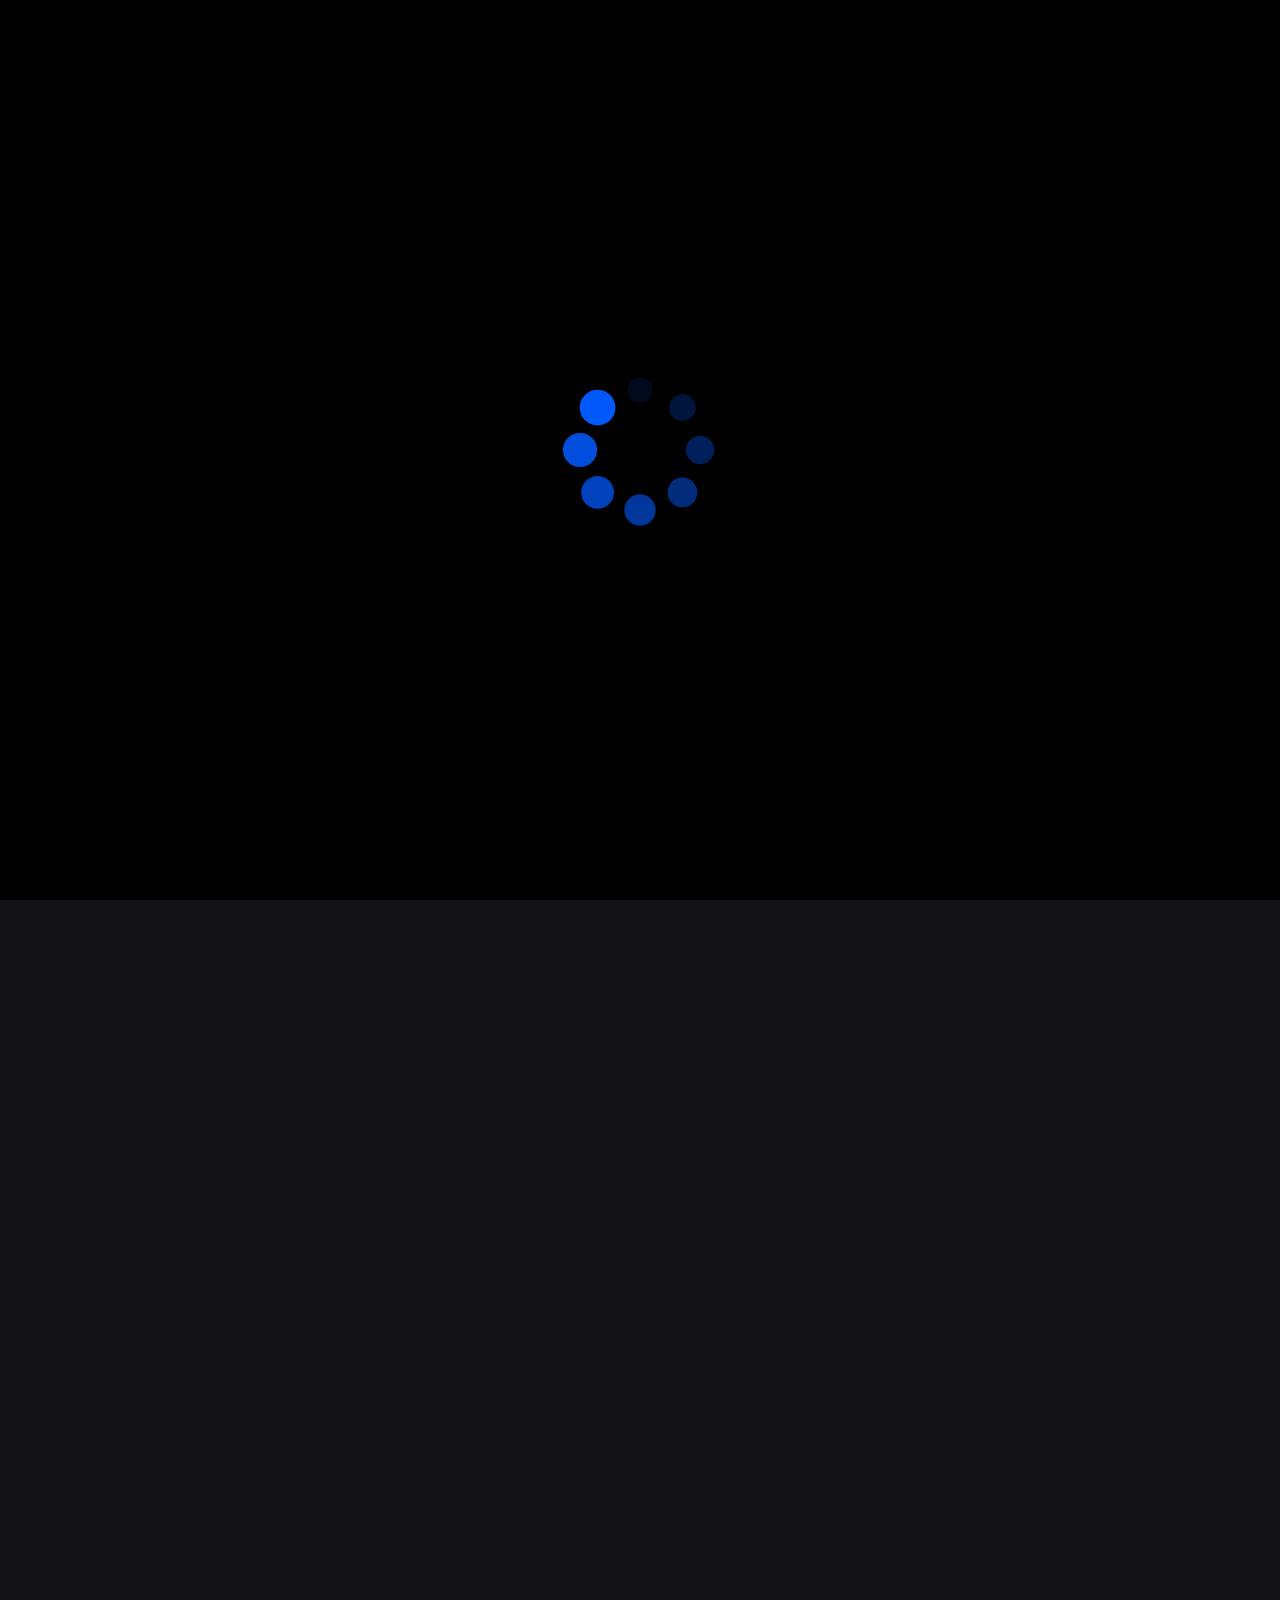
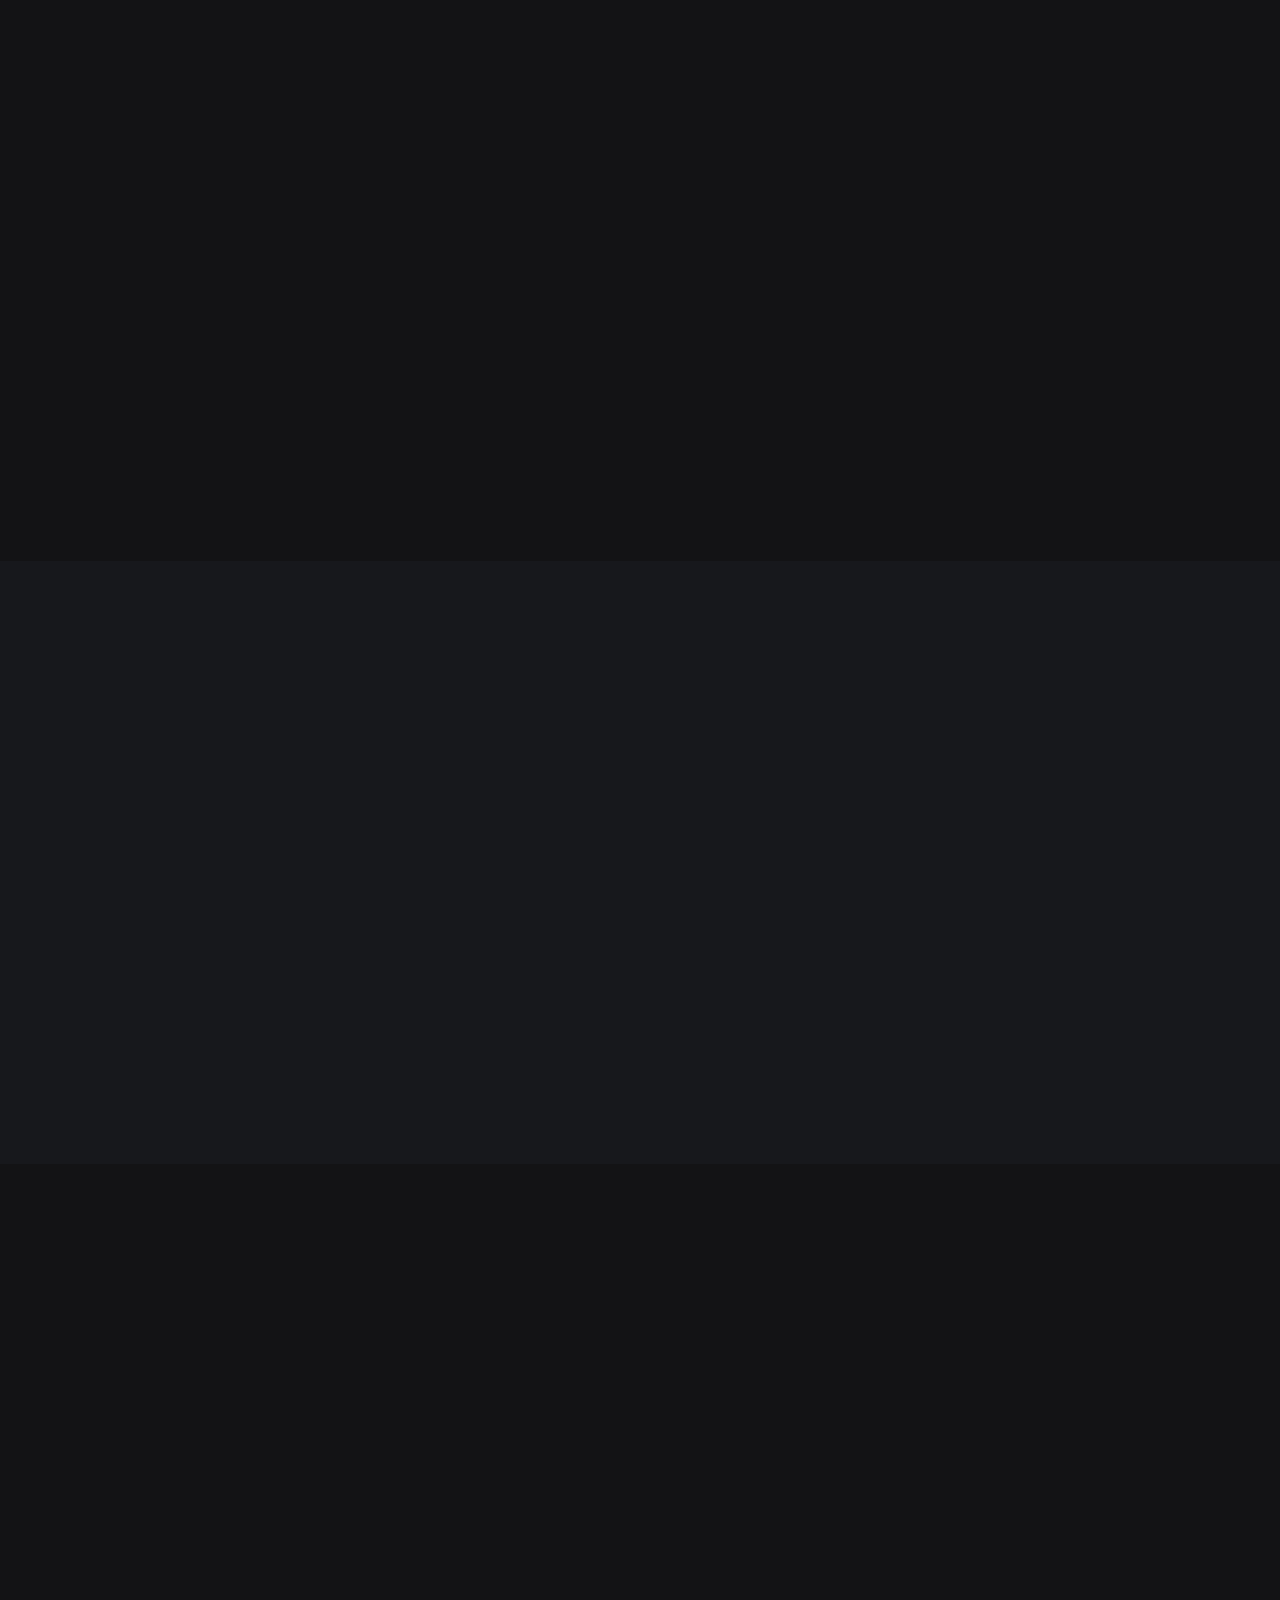
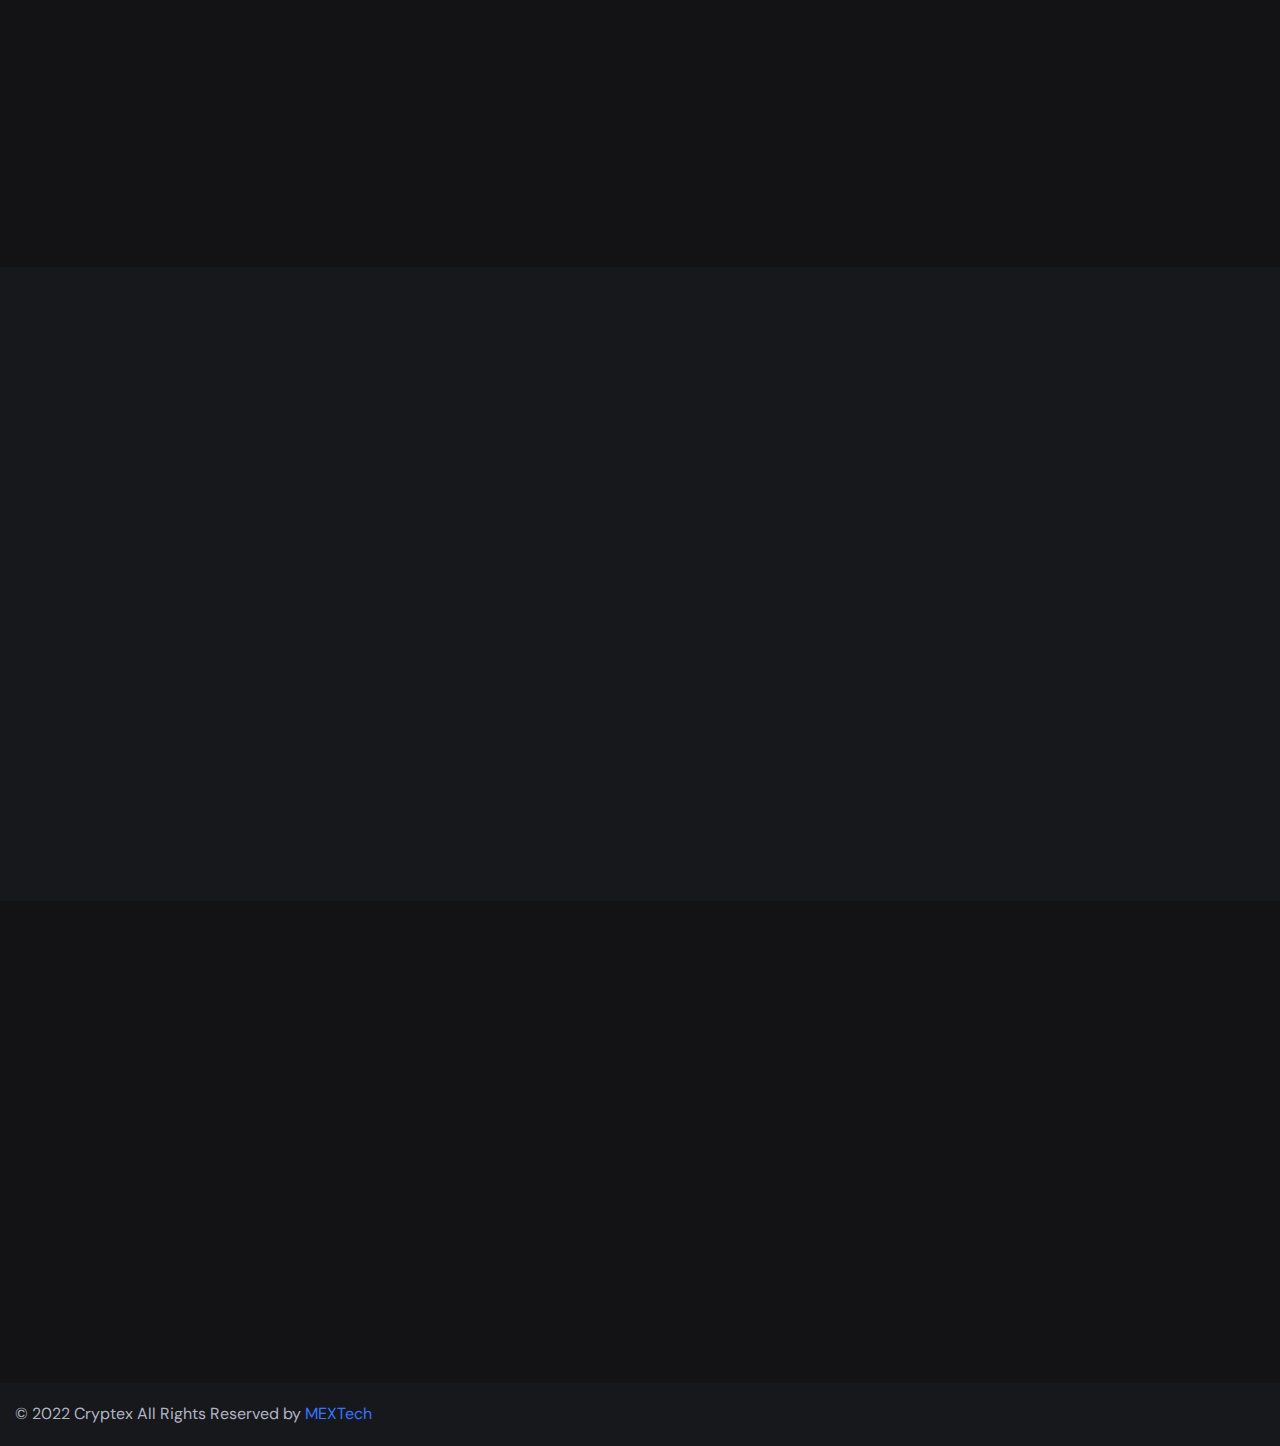
==== index.html @ e88c0818 "auth" ====
<!DOCTYPE html>
<html lang="en">

<head>
  <meta charset="UTF-8">
  <meta http-equiv="X-UA-Compatible" content="IE=edge">
  <meta name="viewport" content="width=device-width, initial-scale=1.0">
  <title>Cryptex - Buy & Sell Digital Assets In The cryptex</title>

  <!-- 
    - favicon
  -->
  <link rel="shortcut icon" href="./assets/images/logo.png" type="image/svg+xml">

  <!-- 
    - custom css link
  -->
  <link rel="stylesheet" href="./assets/css/style.css">

  <!-- 
    - google font link
  -->
  <link rel="preconnect" href="https://fonts.googleapis.com">
  <link rel="preconnect" href="https://fonts.gstatic.com" crossorigin>
  <link href="https://fonts.googleapis.com/css2?family=DM+Sans:wght@400;500;700&display=swap" rel="stylesheet">
</head>

<body>


    <!-- WEBSITE PRELOADER -->
    <div class="loader">
      <img src="/assets/images/loader.gif" alt="">
    </div>

    

  <!-- 
    - #HEADER
  -->

  <header class="header" data-header>
    <div class="container">

      <a href="#" class="logo">
        <img src="./assets/images/logo.png" width="32" height="32" alt="Cryptex logo">
        Cryptex
      </a>

      <nav class="navbar" data-navbar>
        <ul class="navbar-list">

          <li class="navbar-item">
            <a href="#" class="navbar-link active" data-nav-link>Homepage</a>
          </li>

          <li class="navbar-item">
            <a href="#" class="navbar-link" data-nav-link>About</a>
          </li>

          <li class="navbar-item">
            <a href="#" class="navbar-link" data-nav-link>FAQ</a>
          </li>

          <li class="navbar-item">
            <a href="#" class="navbar-link" data-nav-link>Blog</a>
          </li>

          <li class="navbar-item">
            <a href="#" class="navbar-link" data-nav-link>Contact</a>
          </li>

          <li class="navbar-item">
            <a href="#" class="navbar-link" data-nav-link>BITUSDT</a>
          </li>

        </ul>
      </nav>

      <button class="nav-toggle-btn" aria-label="Toggle menu" data-nav-toggler>
        <span class="line line-1"></span>
        <span class="line line-2"></span>
        <span class="line line-3"></span>
      </button>

      <a href="/register.html" class="btn btn-outline">Register</a>

    </div>
  </header>





  <main>
    <article>

      <!-- 
        - #HERO
      -->

      <section class="section hero" aria-label="hero" data-section>
        <div class="container">

          <div class="hero-content">

            <h1 class="h1 hero-title">Wanna Change Your  <br> (Dollar > Naira >)</h1>

            <p class="hero-text">
              Coin Cryptex is the easiest, safest, and fastest way to buy & sell crypto asset exchange.
            </p>

            <a href="#" class="btn btn-primary">Get started now</a>

          </div>
<!-- 
          <figure class="hero-banner">
            <img src="./assets/images/hero-banner.png" width="570" height="448" alt="hero banner" class="w-100">
          </figure> -->

          <!-- currency converter -->
          <div class="wrapper">
            <header>Currency Converter</header>
            <form action="#">
              <div class="amount">
                <p>Enter Amount</p>
                <input type="text" value="1">
              </div>
              <div class="drop-list">
                <div class="from">
                  <p>From</p>
                  <div class="select-box">
                    <img src="https://flagcdn.com/48x36/us.png" alt="flag">
                    <select> <!-- Options tag are inserted from JavaScript --> </select>
                  </div>
                </div>
                <div class="icon"><i class="fas fa-exchange-alt"></i></div>
                <div class="to">
                  <p>To</p>
                  <div class="select-box">
                    <img src="https://flagcdn.com/48x36/np.png" alt="flag">
                    <select> <!-- Options tag are inserted from JavaScript --> </select>
                  </div>
                </div>
              </div>
              <div class="exchange-rate">Getting exchange rate...</div>
              <button>Get Exchange Rate</button>
            </form>
          </div>

        </div>
      </section>





      <!-- 
        - #TREND
      -->

      <section class="section trend" aria-label="crypto trend" data-section>
        <div class="container">

          <div class="trend-tab">

            <ul class="tab-nav">

              <li>
                <button class="tab-btn active">Crypto</button>
              </li>

              <li>
                <button class="tab-btn">DeFi</button>
              </li>

              <li>
                <button class="tab-btn">BSC</button>
              </li>

              <li>
                <button class="tab-btn">NFT</button>
              </li>

              <li>
                <button class="tab-btn">Metaverse</button>
              </li>

              <li>
                <button class="tab-btn">Polkadot</button>
              </li>

              <li>
                <button class="tab-btn">Solana</button>
              </li>

              <li>
                <button class="tab-btn">Opensea</button>
              </li>

              <li>
                <button class="tab-btn">Makersplace</button>
              </li>

            </ul>

            <ul class="tab-content">

              <li>
                <div class="trend-card">

                  <div class="card-title-wrapper">
                    <img src="./assets/images/coin-1.svg" width="24" height="24" alt="bitcoin logo">

                    <a href="#" class="card-title">
                      Bitcoin <span class="span">BTC/USD</span>
                    </a>
                  </div>

                  <data class="card-value" value="46168.95">USD 46,168.95</data>

                  <div class="card-analytics">
                    <data class="current-price" value="36641.20">36,641.20</data>

                    <div class="badge red">-0.79%</div>
                  </div>

                </div>
              </li>

              <li>
                <div class="trend-card active">

                  <div class="card-title-wrapper">
                    <img src="./assets/images/coin-2.svg" width="24" height="24" alt="ethereum logo">

                    <a href="#" class="card-title">
                      Ethereum <span class="span">ETH/USD</span>
                    </a>
                  </div>

                  <data class="card-value" value="3480.04">USD 3,480.04</data>

                  <div class="card-analytics">
                    <data class="current-price" value="36641.20">36,641.20</data>

                    <div class="badge green">+10.55%</div>
                  </div>

                </div>
              </li>

              <li>
                <div class="trend-card">

                  <div class="card-title-wrapper">
                    <img src="./assets/images/coin-3.svg" width="24" height="24" alt="tether logo">

                    <a href="#" class="card-title">
                      Tether <span class="span">USDT/USD</span>
                    </a>
                  </div>

                  <data class="card-value" value="1.00">USD 1.00</data>

                  <div class="card-analytics">
                    <data class="current-price" value="36641.20">36,641.20</data>

                    <div class="badge red">-0.01%</div>
                  </div>

                </div>
              </li>

              <li>
                <div class="trend-card">

                  <div class="card-title-wrapper">
                    <img src="./assets/images/coin-4.svg" width="24" height="24" alt="bnb logo">

                    <a href="#" class="card-title">
                      BNB <span class="span">BNB/USD</span>
                    </a>
                  </div>

                  <data class="card-value" value="443.56">USD 443.56</data>

                  <div class="card-analytics">
                    <data class="current-price" value="36641.20">36,641.20</data>

                    <div class="badge red">-1.24%</div>
                  </div>

                </div>
              </li>

            </ul>

          </div>

        </div>
      </section>





      <!-- 
        - #MARKET
      -->

      <section class="section market" aria-label="market update" data-section>
        <div class="container">

          <div class="title-wrapper">
            <h2 class="h2 section-title">Market Update</h2>

            <a href="#" class="btn-link">See All Coins</a>
          </div>

          <div class="market-tab">

            <ul class="tab-nav">

              <li>
                <button class="tab-btn active">View All</button>
              </li>

              <li>
                <button class="tab-btn">Metaverse</button>
              </li>

              <li>
                <button class="tab-btn">Entertainment</button>
              </li>

              <li>
                <button class="tab-btn">Energy</button>
              </li>

              <li>
                <button class="tab-btn">NFT</button>
              </li>

              <li>
                <button class="tab-btn">Gaming</button>
              </li>

              <li>
                <button class="tab-btn">Music</button>
              </li>

            </ul>

            <table class="market-table">

              <thead class="table-head">

                <tr class="table-row table-title">

                  <th class="table-heading"></th>

                  <th class="table-heading" scope="col">#</th>

                  <th class="table-heading" scope="col">Name</th>

                  <th class="table-heading" scope="col">Last Price</th>

                  <th class="table-heading" scope="col">24h %</th>

                  <th class="table-heading" scope="col">Market Cap</th>

                  <th class="table-heading" scope="col">Last 7 Days</th>

                  <th class="table-heading"></th>

                </tr>

              </thead>

              <tbody class="table-body">

                <tr class="table-row">

                  <td class="table-data">
                    <button class="add-to-fav" aria-label="Add to favourite" data-add-to-fav>
                      <ion-icon name="star-outline" aria-hidden="true" class="icon-outline"></ion-icon>
                      <ion-icon name="star" aria-hidden="true" class="icon-fill"></ion-icon>
                    </button>
                  </td>

                  <th class="table-data rank" scope="row">1</th>

                  <td class="table-data">
                    <div class="wrapper">
                      <img src="./assets/images/coin-1.svg" width="20" height="20" alt="Bitcoin logo" class="img">

                      <h3>
                        <a href="#" class="coin-name">Bitcoin <span class="span">BTC</span></a>
                      </h3>
                    </div>
                  </td>

                  <td class="table-data last-price">$56,623.54</td>

                  <td class="table-data last-update green">+1.45%</td>

                  <td class="table-data market-cap">$880,423,640,582</td>

                  <td class="table-data">
                    <img src="./assets/images/chart-1.svg" width="100" height="40" alt="profit chart" class="chart">
                  </td>

                  <td class="table-data">
                    <button class="btn btn-outline">Trade</button>
                  </td>

                </tr>

                <tr class="table-row">

                  <td class="table-data">
                    <button class="add-to-fav" aria-label="Add to favourite" data-add-to-fav>
                      <ion-icon name="star-outline" aria-hidden="true" class="icon-outline"></ion-icon>
                      <ion-icon name="star" aria-hidden="true" class="icon-fill"></ion-icon>
                    </button>
                  </td>

                  <th class="table-data rank" scope="row">2</th>

                  <td class="table-data">
                    <div class="wrapper">
                      <img src="./assets/images/coin-2.svg" width="20" height="20" alt="Ethereum logo" class="img">

                      <h3>
                        <a href="#" class="coin-name">Ethereum <span class="span">ETH</span></a>
                      </h3>
                    </div>
                  </td>

                  <td class="table-data last-price">$56,623.54</td>

                  <td class="table-data last-update red">-5.12%</td>

                  <td class="table-data market-cap">$880,423,640,582</td>

                  <td class="table-data">
                    <img src="./assets/images/chart-2.svg" width="100" height="40" alt="loss chart" class="chart">
                  </td>

                  <td class="table-data">
                    <button class="btn btn-outline">Trade</button>
                  </td>

                </tr>

                <tr class="table-row">

                  <td class="table-data">
                    <button class="add-to-fav" aria-label="Add to favourite" data-add-to-fav>
                      <ion-icon name="star-outline" aria-hidden="true" class="icon-outline"></ion-icon>
                      <ion-icon name="star" aria-hidden="true" class="icon-fill"></ion-icon>
                    </button>
                  </td>

                  <th class="table-data rank" scope="row">3</th>

                  <td class="table-data">
                    <div class="wrapper">
                      <img src="./assets/images/coin-3.svg" width="20" height="20" alt="Tether logo" class="img">

                      <h3>
                        <a href="#" class="coin-name">Tether <span class="span">USDT/USD</span></a>
                      </h3>
                    </div>
                  </td>

                  <td class="table-data last-price">$56,623.54</td>

                  <td class="table-data last-update green">+1.45%</td>

                  <td class="table-data market-cap">$880,423,640,582</td>

                  <td class="table-data">
                    <img src="./assets/images/chart-1.svg" width="100" height="40" alt="profit chart" class="chart">
                  </td>

                  <td class="table-data">
                    <button class="btn btn-outline">Trade</button>
                  </td>

                </tr>

                <tr class="table-row">

                  <td class="table-data">
                    <button class="add-to-fav" aria-label="Add to favourite" data-add-to-fav>
                      <ion-icon name="star-outline" aria-hidden="true" class="icon-outline"></ion-icon>
                      <ion-icon name="star" aria-hidden="true" class="icon-fill"></ion-icon>
                    </button>
                  </td>

                  <th class="table-data rank" scope="row">4</th>

                  <td class="table-data">
                    <div class="wrapper">
                      <img src="./assets/images/coin-4.svg" width="20" height="20" alt="BNB logo" class="img">

                      <h3>
                        <a href="#" class="coin-name">BNB <span class="span">BNB/USD</span></a>
                      </h3>
                    </div>
                  </td>

                  <td class="table-data last-price">$56,623.54</td>

                  <td class="table-data last-update red">-3.75%%</td>

                  <td class="table-data market-cap">$880,423,640,582</td>

                  <td class="table-data">
                    <img src="./assets/images/chart-2.svg" width="100" height="40" alt="loss chart" class="chart">
                  </td>

                  <td class="table-data">
                    <button class="btn btn-outline">Trade</button>
                  </td>

                </tr>

                <tr class="table-row">

                  <td class="table-data">
                    <button class="add-to-fav" aria-label="Add to favourite" data-add-to-fav>
                      <ion-icon name="star-outline" aria-hidden="true" class="icon-outline"></ion-icon>
                      <ion-icon name="star" aria-hidden="true" class="icon-fill"></ion-icon>
                    </button>
                  </td>

                  <th class="table-data rank" scope="row">5</th>

                  <td class="table-data">
                    <div class="wrapper">
                      <img src="./assets/images/coin-5.svg" width="20" height="20" alt="Solana logo" class="img">

                      <h3>
                        <a href="#" class="coin-name">Solana <span class="span">SOL</span></a>
                      </h3>
                    </div>
                  </td>

                  <td class="table-data last-price">$56,623.54</td>

                  <td class="table-data last-update green">+1.45%</td>

                  <td class="table-data market-cap">$880,423,640,582</td>

                  <td class="table-data">
                    <img src="./assets/images/chart-1.svg" width="100" height="40" alt="profit chart" class="chart">
                  </td>

                  <td class="table-data">
                    <button class="btn btn-outline">Trade</button>
                  </td>

                </tr>

                <tr class="table-row">

                  <td class="table-data">
                    <button class="add-to-fav" aria-label="Add to favourite" data-add-to-fav>
                      <ion-icon name="star-outline" aria-hidden="true" class="icon-outline"></ion-icon>
                      <ion-icon name="star" aria-hidden="true" class="icon-fill"></ion-icon>
                    </button>
                  </td>

                  <th class="table-data rank" scope="row">6</th>

                  <td class="table-data">
                    <div class="wrapper">
                      <img src="./assets/images/coin-6.svg" width="20" height="20" alt="XRP logo" class="img">

                      <h3>
                        <a href="#" class="coin-name">XRP <span class="span">XRP</span></a>
                      </h3>
                    </div>
                  </td>

                  <td class="table-data last-price">$56,623.54</td>

                  <td class="table-data last-update red">-2.22%</td>

                  <td class="table-data market-cap">$880,423,640,582</td>

                  <td class="table-data">
                    <img src="./assets/images/chart-2.svg" width="100" height="40" alt="loss chart" class="chart">
                  </td>

                  <td class="table-data">
                    <button class="btn btn-outline">Trade</button>
                  </td>

                </tr>

                <tr class="table-row">

                  <td class="table-data">
                    <button class="add-to-fav" aria-label="Add to favourite" data-add-to-fav>
                      <ion-icon name="star-outline" aria-hidden="true" class="icon-outline"></ion-icon>
                      <ion-icon name="star" aria-hidden="true" class="icon-fill"></ion-icon>
                    </button>
                  </td>

                  <th class="table-data rank" scope="row">7</th>

                  <td class="table-data">
                    <div class="wrapper">
                      <img src="./assets/images/coin-7.svg" width="20" height="20" alt="Cardano logo" class="img">

                      <h3>
                        <a href="#" class="coin-name">Cardano <span class="span">ADA</span></a>
                      </h3>
                    </div>
                  </td>

                  <td class="table-data last-price">$56,623.54</td>

                  <td class="table-data last-update green">+0.8%</td>

                  <td class="table-data market-cap">$880,423,640,582</td>

                  <td class="table-data">
                    <img src="./assets/images/chart-1.svg" width="100" height="40" alt="profit chart" class="chart">
                  </td>

                  <td class="table-data">
                    <button class="btn btn-outline">Trade</button>
                  </td>

                </tr>

                <tr class="table-row">

                  <td class="table-data">
                    <button class="add-to-fav" aria-label="Add to favourite" data-add-to-fav>
                      <ion-icon name="star-outline" aria-hidden="true" class="icon-outline"></ion-icon>
                      <ion-icon name="star" aria-hidden="true" class="icon-fill"></ion-icon>
                    </button>
                  </td>

                  <th class="table-data rank" scope="row">8</th>

                  <td class="table-data">
                    <div class="wrapper">
                      <img src="./assets/images/coin-8.svg" width="20" height="20" alt="Avalanche logo" class="img">

                      <h3>
                        <a href="#" class="coin-name">Avalanche <span class="span">AVAX</span></a>
                      </h3>
                    </div>
                  </td>

                  <td class="table-data last-price">$56,623.54</td>

                  <td class="table-data last-update green">+1.41%</td>

                  <td class="table-data market-cap">$880,423,640,582</td>

                  <td class="table-data">
                    <img src="./assets/images/chart-1.svg" width="100" height="40" alt="profit chart" class="chart">
                  </td>

                  <td class="table-data">
                    <button class="btn btn-outline">Trade</button>
                  </td>

                </tr>

              </tbody>

            </table>

          </div>

        </div>
      </section>





      <!-- 
        - #INSTRUCTION
      -->

      <section class="section instruction" aria-label="instruction" data-section>
        <div class="container">

          <h2 class="h2 section-title">How It Work</h2>

          <p class="section-text">
            Stacks is a production-ready library of stackable content blocks built in React Native.
          </p>

          <ul class="instruction-list">

            <li>
              <div class="instruction-card">

                <figure class="card-banner">
                  <img src="./assets/images/instruction-1.png" width="96" height="96" loading="lazy" alt="Step 1"
                    class="img">
                </figure>

                <p class="card-subtitle">Step 1</p>

                <h3 class="h3 card-title">Download</h3>

                <p class="card-text">
                  Stacks Is A Production-Ready Library Of Stackable Content Blocks Built In React Native.
                </p>

              </div>
            </li>

            <li>
              <div class="instruction-card">

                <figure class="card-banner">
                  <img src="./assets/images/instruction-2.png" width="96" height="96" loading="lazy" alt="Step 2"
                    class="img">
                </figure>

                <p class="card-subtitle">Step 2</p>

                <h3 class="h3 card-title">Connect Wallet</h3>

                <p class="card-text">
                  Stacks Is A Production-Ready Library Of Stackable Content Blocks Built In React Native.
                </p>

              </div>
            </li>

            <li>
              <div class="instruction-card">

                <figure class="card-banner">
                  <img src="./assets/images/instruction-3.png" width="96" height="96" loading="lazy" alt="Step 3"
                    class="img">
                </figure>

                <p class="card-subtitle">Step 3</p>

                <h3 class="h3 card-title">Start Trading</h3>

                <p class="card-text">
                  Stacks Is A Production-Ready Library Of Stackable Content Blocks Built In React Native.
                </p>

              </div>
            </li>

            <li>
              <div class="instruction-card">

                <figure class="card-banner">
                  <img src="./assets/images/instruction-4.png" width="96" height="96" loading="lazy" alt="Step 4"
                    class="img">
                </figure>

                <p class="card-subtitle">Step 4</p>

                <h3 class="h3 card-title">Earn Money</h3>

                <p class="card-text">
                  Stacks Is A Production-Ready Library Of Stackable Content Blocks Built In React Native.
                </p>

              </div>
            </li>

          </ul>

        </div>
      </section>





      <!-- 
        - #ABOUT
      -->

      <section class="section about" aria-label="about" data-section>
        <div class="container">

          <figure class="about-banner">
            <img src="./assets/images/about-banner.png" width="748" height="436" loading="lazy" alt="about banner"
              class="w-100">
          </figure>

          <div class="about-content">

            <h2 class="h2 section-title">What Is Cryptex</h2>

            <p class="section-text">
              Experience a variety of trading on Bitcost. You can use various types of coin transactions such as Spot
              Trade, Futures
              Trade, P2P, Staking, Mining, and margin.
            </p>

            <ul class="section-list">

              <li class="section-item">
                <div class="title-wrapper">
                  <ion-icon name="checkmark-circle" aria-hidden="true"></ion-icon>

                  <h3 class="h3 list-title">View real-time cryptocurrency prices</h3>
                </div>

                <p class="item-text">
                  Experience a variety of trading on Bitcost. You can use various types of coin transactions such as
                  Spot Trade, Futures
                  Trade, P2P, Staking, Mining, and margin.
                </p>
              </li>

              <li class="section-item">
                <div class="title-wrapper">
                  <ion-icon name="checkmark-circle" aria-hidden="true"></ion-icon>

                  <h3 class="h3 list-title">Buy and sell BTC, ETH, XRP, OKB, Etc...</h3>
                </div>

                <p class="item-text">
                  Experience a variety of trading on Bitcost. You can use various types of coin transactions such as
                  Spot Trade, Futures
                  Trade, P2P, Staking, Mining, and margin.
                </p>
              </li>

            </ul>

            <a href="#" class="btn btn-primary">Explore More</a>

          </div>

        </div>
      </section>





      <!-- 
        - #APP
      -->

      <section class="section app" aria-label="app" data-section>
        <div class="container">

          <div class="app-content">

            <h2 class="h2 section-title">Free Your Money & Invest With Confident</h2>

            <p class="section-text">
              With Cryptor Trade, you can be sure your trading skills are matched
            </p>

            <ul class="section-list">

              <li class="section-item">
                <div class="title-wrapper">
                  <ion-icon name="checkmark-circle" aria-hidden="true"></ion-icon>

                  <h3 class="h3 item-title">Buy, Sell, And Trade On The Go</h3>
                </div>

                <p class="item-text">
                  Manage Your Holdings From Your Mobile Decive
                </p>
              </li>

              <li class="section-item">
                <div class="title-wrapper">
                  <ion-icon name="checkmark-circle" aria-hidden="true"></ion-icon>

                  <h3 class="h3 item-title">Take Control Of Your Wealth</h3>
                </div>

                <p class="item-text">
                  Rest Assured You (And Only You) Have Access To Your Funds
                </p>
              </li>

            </ul>

            <div class="app-wrapper">
              <a href="#">
                <img src="./assets/images/googleplay.png" width="135" height="40" loading="lazy"
                  alt="get it on google play">
              </a>

              <a href="#">
                <img src="./assets/images/appstore.png" width="120" height="40" loading="lazy"
                  alt="download on the app store">
              </a>
            </div>

          </div>

          <div class="app-banner">
            <img src="./assets/images/app-banner.png" width="618" height="526" loading="lazy" alt="app banner"
              class="w-100">

            <span class="span">Scan To Download</span>
          </div>

        </div>
      </section>

    </article>
  </main>





  <!-- 
    - #FOOTER
  -->

  <footer class="footer">

    <div class="footer-top" data-section>
      <div class="container">

        <div class="footer-brand">

          <a href="#" class="logo">
            <img src="./assets/images/logo.svg" width="50" height="50" alt="Cryptex logo">
            Cryptex
          </a>

          <h2 class="footer-title">Let's talk! 🤙</h2>

          <a href="tel:+123456789101" class="footer-contact-link">+12 345 678 9101</a>

          <a href="mailto:hello.cryptex@gmail.com" class="footer-contact-link">hello.cryptex@gmail.com</a>

          <address class="footer-contact-link">
            Cecilia Chapman 711-2880 Nulla St. Mankato Mississippi 96522
          </address>

        </div>

        <ul class="footer-list">

          <li>
            <p class="footer-list-title">Products</p>
          </li>

          <li>
            <a href="#" class="footer-link">Spot</a>
          </li>

          <li>
            <a href="#" class="footer-link">Inverse Perpetual</a>
          </li>

          <li>
            <a href="#" class="footer-link">USDT Perpetual</a>
          </li>

          <li>
            <a href="#" class="footer-link">Exchange</a>
          </li>

          <li>
            <a href="#" class="footer-link">Launchpad</a>
          </li>

          <li>
            <a href="#" class="footer-link">Binance Pay</a>
          </li>

        </ul>

        <ul class="footer-list">

          <li>
            <p class="footer-list-title">Services</p>
          </li>

          <li>
            <a href="#" class="footer-link">Buy Crypto</a>
          </li>

          <li>
            <a href="#" class="footer-link">Markets</a>
          </li>

          <li>
            <a href="#" class="footer-link">Tranding Fee</a>
          </li>

          <li>
            <a href="#" class="footer-link">Affiliate Program</a>
          </li>

          <li>
            <a href="#" class="footer-link">Referral Program</a>
          </li>

          <li>
            <a href="#" class="footer-link">API</a>
          </li>

        </ul>

        <ul class="footer-list">

          <li>
            <p class="footer-list-title">Support</p>
          </li>

          <li>
            <a href="#" class="footer-link">Bybit Learn</a>
          </li>

          <li>
            <a href="#" class="footer-link">Help Center</a>
          </li>

          <li>
            <a href="#" class="footer-link">User Feedback</a>
          </li>

          <li>
            <a href="#" class="footer-link">Submit a request</a>
          </li>

          <li>
            <a href="#" class="footer-link">API Documentation</a>
          </li>

          <li>
            <a href="#" class="footer-link">Trading Rules</a>
          </li>

        </ul>

        <ul class="footer-list">

          <li>
            <p class="footer-list-title">About Us</p>
          </li>

          <li>
            <a href="#" class="footer-link">About Bybit</a>
          </li>

          <li>
            <a href="#" class="footer-link">Authenticity Check</a>
          </li>

          <li>
            <a href="#" class="footer-link">Careers</a>
          </li>

          <li>
            <a href="#" class="footer-link">Business Contacts</a>
          </li>

          <li>
            <a href="#" class="footer-link">Blog</a>
          </li>

        </ul>

      </div>
    </div>

    <div class="footer-bottom">
      <div class="container">

        <p class="copyright">
          &copy; 2022 Cryptex All Rights Reserved by <a href="mmesoma.netlify.app" class="copyright-link">MEXTech</a>
        </p>

        <ul class="social-list">

          <li>
            <a href="#" class="social-link">
              <ion-icon name="logo-facebook"></ion-icon>
            </a>
          </li>

          <li>
            <a href="#" class="social-link">
              <ion-icon name="logo-twitter"></ion-icon>
            </a>
          </li>

          <li>
            <a href="#" class="social-link">
              <ion-icon name="logo-instagram"></ion-icon>
            </a>
          </li>

          <li>
            <a href="#" class="social-link">
              <ion-icon name="logo-linkedin"></ion-icon>
            </a>
          </li>

        </ul>

      </div>
    </div>

  </footer>





  <!-- 
    - custom js link
  -->
  <script src="./assets/js/script.js" defer></script>

  <!-- 
    - ionicon link
  -->
  <script type="module" src="https://unpkg.com/ionicons@5.5.2/dist/ionicons/ionicons.esm.js"></script>
  <script nomodule src="https://unpkg.com/ionicons@5.5.2/dist/ionicons/ionicons.js"></script>

</body>

</html>
---- assets/css/style.css ----
/*-----------------------------------*\
  #style.css
\*-----------------------------------*/

/** 
 * copyrights 2022 codewithsadee
 */





/*-----------------------------------*\
  #CUSTOM PROPERTY
\*-----------------------------------*/

:root {

  /**
   * colors
   */
  
  --cadet-blue-crayola: hsl(227, 13%, 73%);
  --maximum-yellow-red: hsl(41, 95%, 61%);
  --medium-sea-green: hsl(142, 43%, 54%);
  --blue-crayola_10: hsla(222, 100%, 61%, 0.05);
  --smocky-black_30: hsla(0, 0%, 6%, 0.3);
  --eerie-black-1: hsl(240, 5%, 8%);
  --eerie-black-2: hsl(228, 9%, 10%);
  --raisin-black: hsl(225, 15%, 16%);
  --blue-crayola: hsl(222, 100%, 61%);
  --roman-silver: hsl(223, 10%, 52%);
  --presian-red: hsl(0, 64%, 52%);
  --gunmetal_50: hsla(230, 16%, 22%, 0.5);
  --gainsboro: hsl(0, 0%, 85%);
  --cultured: hsl(0, 0%, 93%);
  --white_50: hsla(0, 0%, 100%, 0.5);
  --white_30: hsla(0, 0%, 100%, 0.3);
  --white_10: hsla(0, 0%, 100%, 0.1);
  --black_10: hsla(0, 0%, 0%, 0.1);
  --white: hsl(0, 0%, 100%);

  /**
   * gradient color
   */

  --gradient: linear-gradient(90deg, var(--white_10) 0px 77%, var(--white_50) 92%, transparent);

  /**
   * typography
   */

  --ff-dm-sans: 'DM Sans', sans-serif;

  --fs-1: 3.2rem;
  --fs-2: 3rem;
  --fs-3: 2.4rem;
  --fs-4: 2rem;
  --fs-5: 1.8rem;
  --fs-6: 1.5rem;
  --fs-7: 1.4rem;
  --fs-8: 1.2rem;

  --fw-500: 500;
  --fw-700: 700;

  /**
   * spacing
   */

  --section-padding: 100px;

  /**
   * shadow
   */

  --shadow-1: 0px 4px 8px var(--black_10);
  --shadow-2: 0px 30px 10px -20px var(--smocky-black_30);
  --shadow-3: 0px 15px 10px -20px var(--smocky-black_30);

  /**
   * radius
   */

  --radius-12: 12px;
  --radius-24: 24px;

  /**
   * transition
   */

  --transition-1: 0.25s ease;
  --transition-2: 0.5s ease;
  --transition-3: 1s ease;
  --cubic-out: cubic-bezier(0.33, 0.85, 0.4, 0.96);

}





/*-----------------------------------*\
  #RESET
\*-----------------------------------*/

*,
*::before,
*::after {
  margin: 0;
  padding: 0;
  box-sizing: border-box;
}

li { list-style: none; }

a {
  text-decoration: none;
  color: inherit;
}

a,
img,
svg,
data,
span,
button,
ion-icon { display: block; }

img { height: auto; }

button {
  background: none;
  border: none;
  font: inherit;
  cursor: pointer;
}

ion-icon { pointer-events: none; }

address { font-style: normal; }

table { border-collapse: collapse; }

html {
  font-family: var(--ff-dm-sans);
  font-size: 10px;
  scroll-behavior: smooth;
}

body {
  background-color: var(--eerie-black-2);
  color: var(--cadet-blue-crayola);
  font-size: 1.6rem;
  line-height: 1.4;
}

body.active { overflow: hidden; }

::-webkit-scrollbar { width: 10px; }

::-webkit-scrollbar-track { background-color: hsl(220, 4%, 5%); }

::-webkit-scrollbar-thumb { background-color: hsl(220, 5%, 20%); }

::-webkit-scrollbar-thumb:hover { background-color: hsl(220, 5%, 30%); }

:focus-visible { outline-offset: 4px; }





/*-----------------------------------*\
  #REUSED STYLE
\*-----------------------------------*/

.container { padding-inline: 15px; }

.btn {
  color: var(--white);
  border-radius: 50px;
}

.btn-outline {
  font-size: var(--fs-6);
  font-weight: var(--fw-500);
  border: 1px solid var(--white);
  padding: 5px 15px;
  transition: var(--transition-1);
}

.btn-outline:is(:hover, :focus) {
  background-color: var(--blue-crayola);
  border-color: var(--blue-crayola);
}

.btn-primary {
  position: relative;
  background-color: var(--blue-crayola);
  max-width: max-content;
  font-weight: var(--fw-700);
  padding: 13px 30px;
  overflow: hidden;
  z-index: 1;
}

.btn-primary::after {
  content: "";
  position: absolute;
  top: 0;
  left: 0;
  bottom: 0;
  right: -50px;
  background-image: var(--gradient);
  transform: translateX(-100%);
  opacity: 0;
  z-index: -1;
  transition: var(--transition-2);
}

.btn-primary:is(:hover, :focus)::after {
  transform: translateX(0);
  opacity: 1;
}

.section { padding-block: var(--section-padding); }

[data-section] > * {
  transform: translateY(50px);
  opacity: 0;
  transition: var(--transition-3);
}

[data-section].active > * {
  opacity: 1;
  transform: translateY(0);
}

.h1,
.h2,
.h3 {
  color: var(--white);
  line-height: 1.1;
}

.h1 { font-size: var(--fs-1); }

.h2 { font-size: var(--fs-2); }

.h3 { font-size: var(--fs-3); }

.w-100 { width: 100%; }

.badge {
  color: var(--white);
  font-size: var(--fs-8);
  font-weight: var(--fw-700);
  padding: 4px 8px;
  border-radius: 50px;
}

.badge.red { background-color: var(--presian-red); }

.badge.green { background-color: var(--medium-sea-green); }

.last-update.red { color: var(--presian-red); }

.last-update.green { color: var(--medium-sea-green); }

.section-text {
  font-size: var(--fs-5);
  margin-block: 15px 35px;
}

.section-list { margin-block-end: 35px; }

.section-item:not(:last-child) { margin-block-end: 25px; }

.section-item .title-wrapper {
  display: flex;
  align-items: center;
  gap: 10px;
  margin-block-end: 15px;
}

.section-item .title-wrapper ion-icon {
  flex-shrink: 0;
  color: var(--blue-crayola);
  font-size: 24px;
}





/*-----------------------------------*\
  #HEADER
\*-----------------------------------*/

.header {
  position: absolute;
  top: 0;
  left: 0;
  width: 100%;
  background-color: var(--eerie-black-1);
  padding-block: 15px;
  z-index: 4;
}

.header.active {
  position: fixed;
  top: -66px;
  background-color: var(--white);
  border-block-start: 1px solid var(--cultured);
  box-shadow: var(--shadow-1);
  animation: slideIn 0.25s var(--cubic-out) forwards;
}

@keyframes slideIn {

  0% {
    transform: translateY(0);
    background-color: var(--white);
  }

  100% {
    transform: translateY(100%);
    background-color: var(--eerie-black-2);
  }

}

.header > .container {
  display: flex;
  justify-content: space-between;
  align-items: center;
  gap: 10px;
}

.logo {
  color: var(--white);
  font-size: 2.5rem;
  font-weight: var(--fw-700);
  display: flex;
  align-items: center;
  gap: 5px;
}

.nav-toggle-btn .line {
  width: 26px;
  height: 3px;
  background-color: var(--white);
  transition: var(--transition-1);
}

.nav-toggle-btn .line:not(:last-child) { margin-block-end: 4px; }

.nav-toggle-btn {
  padding: 8px 5px;
  margin-inline-start: auto;
}

.nav-toggle-btn.active .line-1 { transform: rotate(45deg) translate(5px, 6px); }

.nav-toggle-btn.active .line-2 { opacity: 0; }

.nav-toggle-btn.active .line-3 { transform: rotate(-45deg) translate(4px, -5px); }

.navbar {
  position: absolute;
  top: 100%;
  left: 0;
  width: 100%;
  height: 100vh;
  background-color: var(--eerie-black-1);
  max-height: 0;
  overflow: hidden;
  visibility: hidden;
  transition: 0.25s var(--cubic-out);
}

.navbar.active {
  max-height: calc(100vh - 63px);
  visibility: visible;
  transition-duration: 0.5s;
}

.navbar-item:not(:last-child) { border-block-end: 1px solid var(--white_30); }

.navbar-link {
  color: var(--white);
  font-weight: var(--fw-700);
  padding: 12px 30px;
  transition: var(--transition-1);
}

.navbar-link:is(:hover, :focus, .active) { color: var(--blue-crayola); }





/*-----------------------------------*\
  #HERO
\*-----------------------------------*/

.hero { padding-block: 150px 140px; }

.hero-content { margin-block-end: 80px; }

.hero-text {
  font-size: var(--fs-5);
  margin-block: 25px 40px;
}


/* CURRENCY CCONVERTER */
.wrapper{
  width: 370px;
  padding: 30px;
  border-radius: 7px;
  background: #fffffff7;
  box-shadow: 7px 7px 20px rgba(0, 0, 0, 0.05);
}
.wrapper header{
  font-size: 28px;
  font-weight: 500;
  text-align: center;
}
.wrapper form{
  margin: 40px 0 20px 0;
}
form :where(input, select, button){
  width: 100%;
  outline: none;
  border-radius: 5px;
  border: none;
}
form p{
  font-size: 18px;
  margin-bottom: 5px;
}
form input{
  height: 50px;
  font-size: 17px;
  padding: 0 15px;
  border: 1px solid #999;
}
form input:focus{
  padding: 0 14px;
  border: 2px solid #675AFE;
}
form .drop-list{
  display: flex;
  margin-top: 20px;
  align-items: center;
  justify-content: space-between;
}
.drop-list .select-box{
  display: flex;
  width: 115px;
  height: 45px;
  align-items: center;
  border-radius: 5px;
  justify-content: center;
  border: 1px solid #000000;
}
.select-box img{
  max-width: 21px;
}
.select-box select{
  width: auto;
  font-size: 16px;
  background: none;
  margin: 0 -5px 0 5px;
}
.select-box select::-webkit-scrollbar{
  width: 8px;
}
.select-box select::-webkit-scrollbar-track{
  background: #fff;
}
.select-box select::-webkit-scrollbar-thumb{
  background: #888;
  border-radius: 8px;
  border-right: 2px solid #ffffff;
}
.drop-list .icon{
  cursor: pointer;
  margin-top: 30px;
  font-size: 22px;
}

form .exchange-rate{
  font-size: 17px;
  margin: 20px 0 30px;
}
form button{
  height: 52px;
  color: #fff;
  font-size: 17px;
  cursor: pointer;
  background: #675AFE;
  transition: 0.3s ease;
}
form button:hover{
  background: #4534fe;
}





/*-----------------------------------*\
  #TREND
\*-----------------------------------*/

.trend {
  background-color: var(--eerie-black-1);
  padding-block-end: 0;
}

.trend-tab {
  background-color: var(--eerie-black-2);
  border: 1px solid var(--raisin-black);
  border-radius: var(--radius-24);
  padding: 20px;
  box-shadow: var(--shadow-2);
  margin-block-start: -160px;
}

.trend-tab .tab-nav {
  display: flex;
  flex-wrap: wrap;
  padding-block-end: 20px;
  margin-block-end: 20px;
  border-block-end: 1px solid var(--raisin-black);
}

.trend-tab .tab-btn {
  color: var(--white);
  font-size: var(--fs-7);
  font-weight: var(--fw-700);
  padding: 7px 15px;
  border-radius: 50px;
  transition: var(--transition-1);
}

.trend-tab .tab-btn.active { background-color: var(--blue-crayola); }

.trend-tab .tab-content {
  display: grid;
  gap: 20px;
}

.trend-card {
  padding: 20px;
  border-radius: var(--radius-12);
  transition: var(--transition-1);
}

.trend-card:is(:hover, .active) {
  background-color: var(--gunmetal_50);
  box-shadow: var(--shadow-3);
}

.trend-card .card-title-wrapper {
  display: flex;
  align-items: center;
  gap: 8px;
}

.trend-card .card-title {
  color: var(--white);
  font-size: var(--fs-7);
  font-weight: var(--fw-700);
  transition: var(--transition-1);
}

.trend-card .card-title:is(:hover, :focus) { color: var(--blue-crayola); }

.trend-card .card-title .span {
  color: var(--cadet-blue-crayola);
  display: inline-block;
  margin-inline-start: 5px;
}

.trend-card .card-value {
  color: var(--white);
  font-size: var(--fs-3);
  font-weight: var(--fw-700);
  margin-block: 10px;
}

.trend-card .card-analytics {
  display: flex;
  align-items: center;
  gap: 8px;
}

.trend-card .current-price { font-size: var(--fs-7); }





/*-----------------------------------*\
  #MARKET
\*-----------------------------------*/

.market {
  background-color: var(--eerie-black-1);
  color: var(--white);
}

.market .title-wrapper {
  display: flex;
  justify-content: space-between;
  align-items: center;
  gap: 20px;
  margin-block-end: 25px;
}

.market .btn-link {
  position: relative;
  min-width: max-content;
  font-weight: var(--fw-700);
  transition: var(--transition-1);
}

.market .btn-link:is(:hover, :focus) { color: var(--blue-crayola); }

.market .btn-link::after {
  content: "";
  position: absolute;
  bottom: 0;
  left: 0;
  width: 100%;
  height: 2px;
  background-color: var(--raisin-black);
  transition: var(--transition-1);
}

.market .btn-link:is(:hover, :focus)::after { background-color: var(--blue-crayola); }

.market-tab {
  overflow-x: auto;
  padding-block-end: 30px;
}

.market-tab::-webkit-scrollbar { height: 14px; }

.market-tab::-webkit-scrollbar-thumb {
  border: 2px solid hsl(220, 4%, 5%);
  border-width: 2px 10px;
}

.market-tab .tab-nav {
  display: flex;
  align-items: center;
  gap: 10px;
  padding-block-end: 40px;
}

.market-tab .tab-btn {
  min-width: max-content;
  color: var(--white);
  font-size: var(--fs-7);
  font-weight: var(--fw-700);
  padding: 7px 24px;
  border-radius: 50px;
}

.market-tab .tab-btn.active { background-color: var(--blue-crayola); }

.market-table { width: 100%; }

.table-heading,
.table-data { padding: 8px; }

.table-heading {
  font-size: var(--fs-5);
  text-align: left;
  white-space: nowrap;
}

.market-table .table-head { border-block-end: 2px solid var(--white); }

.table-row:not(.table-title) { height: 90px; }

.market-table .table-row {
  font-size: var(--fs-5);
  border-block-end: 1px solid var(--raisin-black);
  transition: var(--transition-1);
}

.market-table .table-body .table-row:is(:hover, :focus-within) {
  background-color: var(--blue-crayola_10);
}

.market-table .add-to-fav {
  color: var(--cadet-blue-crayola);
  font-size: 18px;
}

.market-table .add-to-fav.active .icon-outline,
.market-table .add-to-fav .icon-fill { display: none; }

.market-table .add-to-fav .icon-outline,
.market-table .add-to-fav.active .icon-fill { display: block; }

.market-table .add-to-fav.active ion-icon { color: var(--maximum-yellow-red); }

.market-table .wrapper {
  display: flex;
  align-items: center;
  gap: 8px;
  min-width: max-content;
}

.market-table .coin-name {
  font-size: var(--fs-5);
  display: flex;
  align-items: center;
  gap: 10px;
  transition: var(--transition-1);
}

.market-table .coin-name .span {
  color: var(--roman-silver);
  font-size: var(--fs-7);
}

.market-table .coin-name:is(:hover, :focus) { color: var(--blue-crayola); }

.market-table :is(.rank, .last-price, .market-cap) { font-weight: var(--fw-700); }

.market-table .btn-outline {
  border-width: 2px;
  padding-inline: 10px;
}

.market-table .table-row:is(:hover, :focus-within) .btn-outline {
  background-color: var(--blue-crayola);
  border-color: var(--blue-crayola);
}





/*-----------------------------------*\
  #INSTRUCTION
\*-----------------------------------*/

.instruction :is(.section-title, .section-text) { text-align: center; }

.instruction .section-title { margin-block-end: 15px; }

.instruction-list {
  display: grid;
  gap: 30px;
  margin-block-start: 50px;
}

.instruction-card { text-align: center; }

.instruction-card .card-banner { transition: var(--transition-2); }

.instruction-card:hover .card-banner { transform: rotateY(1turn); }

.instruction-card .img {
  margin-inline: auto;
  margin-block-end: 12px;
}

.instruction-card .card-subtitle {
  font-size: var(--fs-8);
  font-weight: var(--fw-700);
  text-transform: uppercase;
}

.instruction-card .card-title {
  font-size: var(--fs-4);
  margin-block: 5px 15px;
}

.instruction-card .card-text { padding-inline: 20px; }





/*-----------------------------------*\
  #ABOUT
\*-----------------------------------*/

.about { background-color: var(--eerie-black-1); }

.about-banner { margin-block-end: 40px; }





/*-----------------------------------*\
  #APP
\*-----------------------------------*/

.app {
  overflow: hidden;
  padding-block-end: 0;
}

.app-wrapper {
  display: flex;
  flex-wrap: wrap;
  align-items: center;
  gap: 15px;
}

.app-banner {
  position: relative;
  margin-block-start: 60px;
}

.app-banner .span {
  position: absolute;
  top: 10%;
  left: 0;
  color: var(--white);
  font-size: var(--fs-7);
  font-weight: var(--fw-700);
  padding: 8px 15px;
  border: 2px solid var(--white);
  border-radius: 50px;
}





/*-----------------------------------*\
  #FOOTER
\*-----------------------------------*/

.footer-top {
  background-color: var(--eerie-black-1);
  padding-block: 80px 50px;
}

.footer-top .container {
  display: grid;
  gap: 50px;
}

.footer .logo { font-size: 3rem; }

.footer-title {
  color: var(--white);
  font-size: var(--fs-3);
  margin-block: 25px 20px;
}

.footer-contact-link:not(:last-child) { margin-block-end: 12px; }

address.footer-contact-link { max-width: 30ch; }

.footer-list-title {
  color: var(--white);
  font-size: var(--fs-7);
  font-weight: var(--fw-700);
  text-transform: uppercase;
  letter-spacing: 1px;
}

.footer-list > li:not(:last-child) { margin-block-end: 10px; }

.footer-list > li:first-child { margin-block-end: 20px; }

.footer-link {
  color: var(--gainsboro);
  transition: var(--transition-1);
}

.footer-link:is(:hover, :focus) { color: var(--blue-crayola); }

.footer-bottom {
  background-color: var(--eerie-black-2);
  padding-block: 20px;
}

.copyright {
  text-align: center;
  margin-block-end: 20px;
}

.copyright-link {
  display: inline-block;
  color: var(--blue-crayola);
}

.social-list {
  display: flex;
  justify-content: center;
  gap: 20px;
}

.social-link {
  font-size: 18px;
  transition: var(--transition-1);
}

.social-link:is(:hover, :focus) { color: var(--blue-crayola); }





/*-----------------------------------*\
  #MEDIA QUERIES
\*-----------------------------------*/

/**
 * responsive for larger than 575px screen
 */

@media (min-width: 575px) {
  
  /**
   * CUSTOM PROPERTY
   */

  :root {

    /**
     * typography
     */

    --fs-1: 4rem;
    --fs-2: 3.4rem;

  }



  /**
   * REUSED STYLE
   */

  .container {
    max-width: 540px;
    width: 100%;
    margin-inline: auto;
  }



  /**
   * HERO
   */

  .hero-text { --fs-5: 2rem; }

}





/**
 * responsive for larger than 768px screen
 */

@media (min-width: 768px) {

  /**
   * CUSTOM PROPERTY
   */

  :root {

    /**
     * typography
     */

    --fs-1: 5rem;
    --fs-2: 4rem;

  }



  /**
   * REUSED STYLE
   */

  .container { max-width: 750px; }



  /**
   * HERO
   */

  .hero-banner {
    max-width: max-content;
    margin-inline: auto;
  }



  /**
   * TREND
   */

  .trend-tab .tab-content { grid-template-columns: 1fr 1fr; }



  /**
   * INSTRUCTION
   */

  .instruction { overflow: hidden; }

  .instruction .section-text {
    max-width: 40ch;
    margin-inline: auto;
  }

  .instruction-list { grid-template-columns: 1fr 1fr; }

  .instruction-card { position: relative; }

  .instruction-card::after {
    content: "";
    width: 160px;
    height: 12px;
    background-image: url('../images/connect-line.png');
    background-repeat: no-repeat;
    background-size: contain;
    background-position: center;
    position: absolute;
    top: 50px;
    right: -95px;
  }

  .instruction-list > li:nth-child(even) .instruction-card::after {
    display: none;
  }



  /**
   * APP
   */

  .app-banner { max-width: max-content; }



  /**
   * FOOTER
   */

  .footer-top .container { grid-template-columns: repeat(3, 1fr); }

  .footer-brand { grid-column: 1 / 3; }

  .footer-bottom .container {
    display: flex;
    justify-content: space-between;
    align-items: center;
  }

  .copyright { margin-block-end: 0; }

}





/**
 * responsive for larger than 992px screen
 */

@media (min-width: 992px) {

  /**
   * REUSED STYLE
   */

  .container { max-width: 960px; }

  

  /**
   * HEADER
   */

  .header { padding-block: 5px; }

  .header.active { top: -60px; }

  .header > .container { gap: 50px; }

  .nav-toggle-btn { display: none; }

  .navbar,
  .navbar.active {
    all: unset;
    margin-inline-end: auto;
  }

  .navbar-list {
    display: flex;
    align-items: center;
  }

  .navbar-item:not(:last-child) { border-block-end: none; }

  .navbar-link {
    font-size: var(--fs-7);
    padding: 15px 12px;
  }

  .navbar-link:is(:hover, :focus, .active) {
    background-color: var(--blue-crayola);
    color: var(--white);
  }



  /**
   * HERO
   */

  .hero .container {
    display: grid;
    grid-template-columns: 1fr 1fr;
    align-items: center;
    gap: 30px;
  }

  .hero-content { margin-block-end: 0; }



  /**
   * MARKET
   */

  .market-tab { padding-block-end: 0; }



  /**
   * ABOUT
   */

  .about .container {
    display: grid;
    grid-template-columns: 1fr 0.8fr;
    align-items: center;
    gap: 30px;
  }

  .about-banner { margin-block-end: 0; }



  /**
   * APP
   */

  .app { padding-block: 0; }

  .app .container {
    display: grid;
    grid-template-columns: 0.8fr 1fr;
    align-items: flex-end;
    gap: 30px;
  }

  .app-banner { margin-block-start: 0; }

  .app-content { margin-block: 50px; }

}





/**
 * responsive for larger than 1200px screen
 */

@media (min-width: 1200px) {

  /**
   * CUSTOM PROPERTY
   */

  :root {

    /**
     * typography
     */

    --fs-1: 6.4rem;
    --fs-2: 4.8rem;

  }



  /**
   * REUSED STYLE
   */

  .container { max-width: 1280px; }



  /**
   * HEADER
   */

  .header.active { top: -64px; }

  .navbar-link { font-size: unset; }



  /**
   * HERO
   */

  .hero .container { gap: 100px; }



  /**
   * TREND
   */

  .trend-tab .tab-content { grid-template-columns: repeat(4, 1fr); }



  /**
   * INSTRUCTION
   */

  .instruction-list { grid-template-columns: repeat(4, 1fr); }

  .instruction-list > li:nth-child(even) .instruction-card::after {
    display: block;
  }

  .instruction-list > li:last-child .instruction-card::after {
    display: none;
  }



  /**
   * ABOUT, APP
   */

  :is(.about, .app) .container { gap: 60px; }



  /**
   * APP
   */

  .app-content { margin-block: 100px; }



  /**
   * FOOTER
   */

  .footer-top { padding-block: 100px 90px; }

  .footer-top .container { grid-template-columns: 1fr 0.5fr 0.5fr 0.5fr 0.5fr; }

  .footer-brand { grid-column: auto; }

}


/* pre-loader */
/* WEBSITE PRELOADER */
.loader{
  position: fixed;
  top:0;
  left:0;
  z-index: 900;
  background-color: rgb(0, 0, 0);
  height: 100%;
  width: 100%;
  display: flex;
  justify-content: center;
  align-items: center;
  overflow: hidden;
}

.disappear{
  animation: vanish 8s forwards;
}
@keyframes vanish{
  100%{
    opacity: 0;
    visibility: hidden;
  }
}
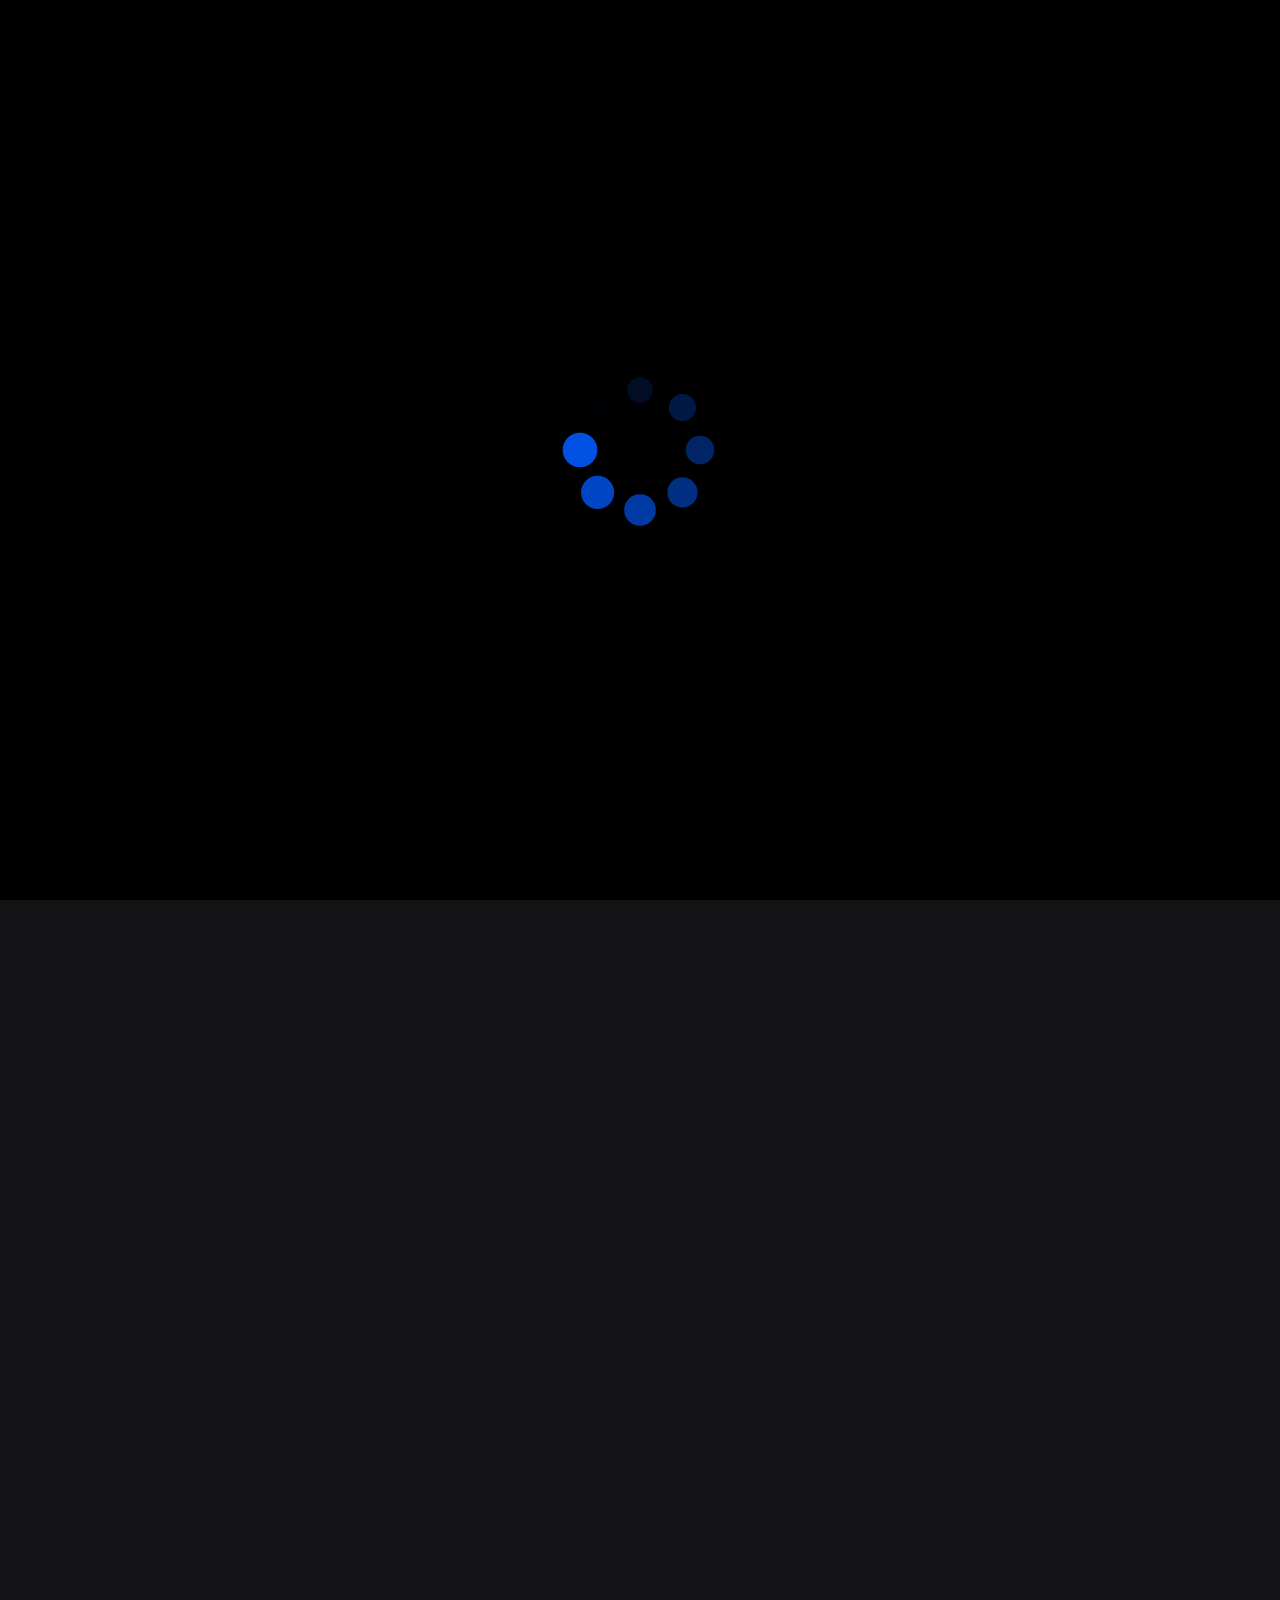
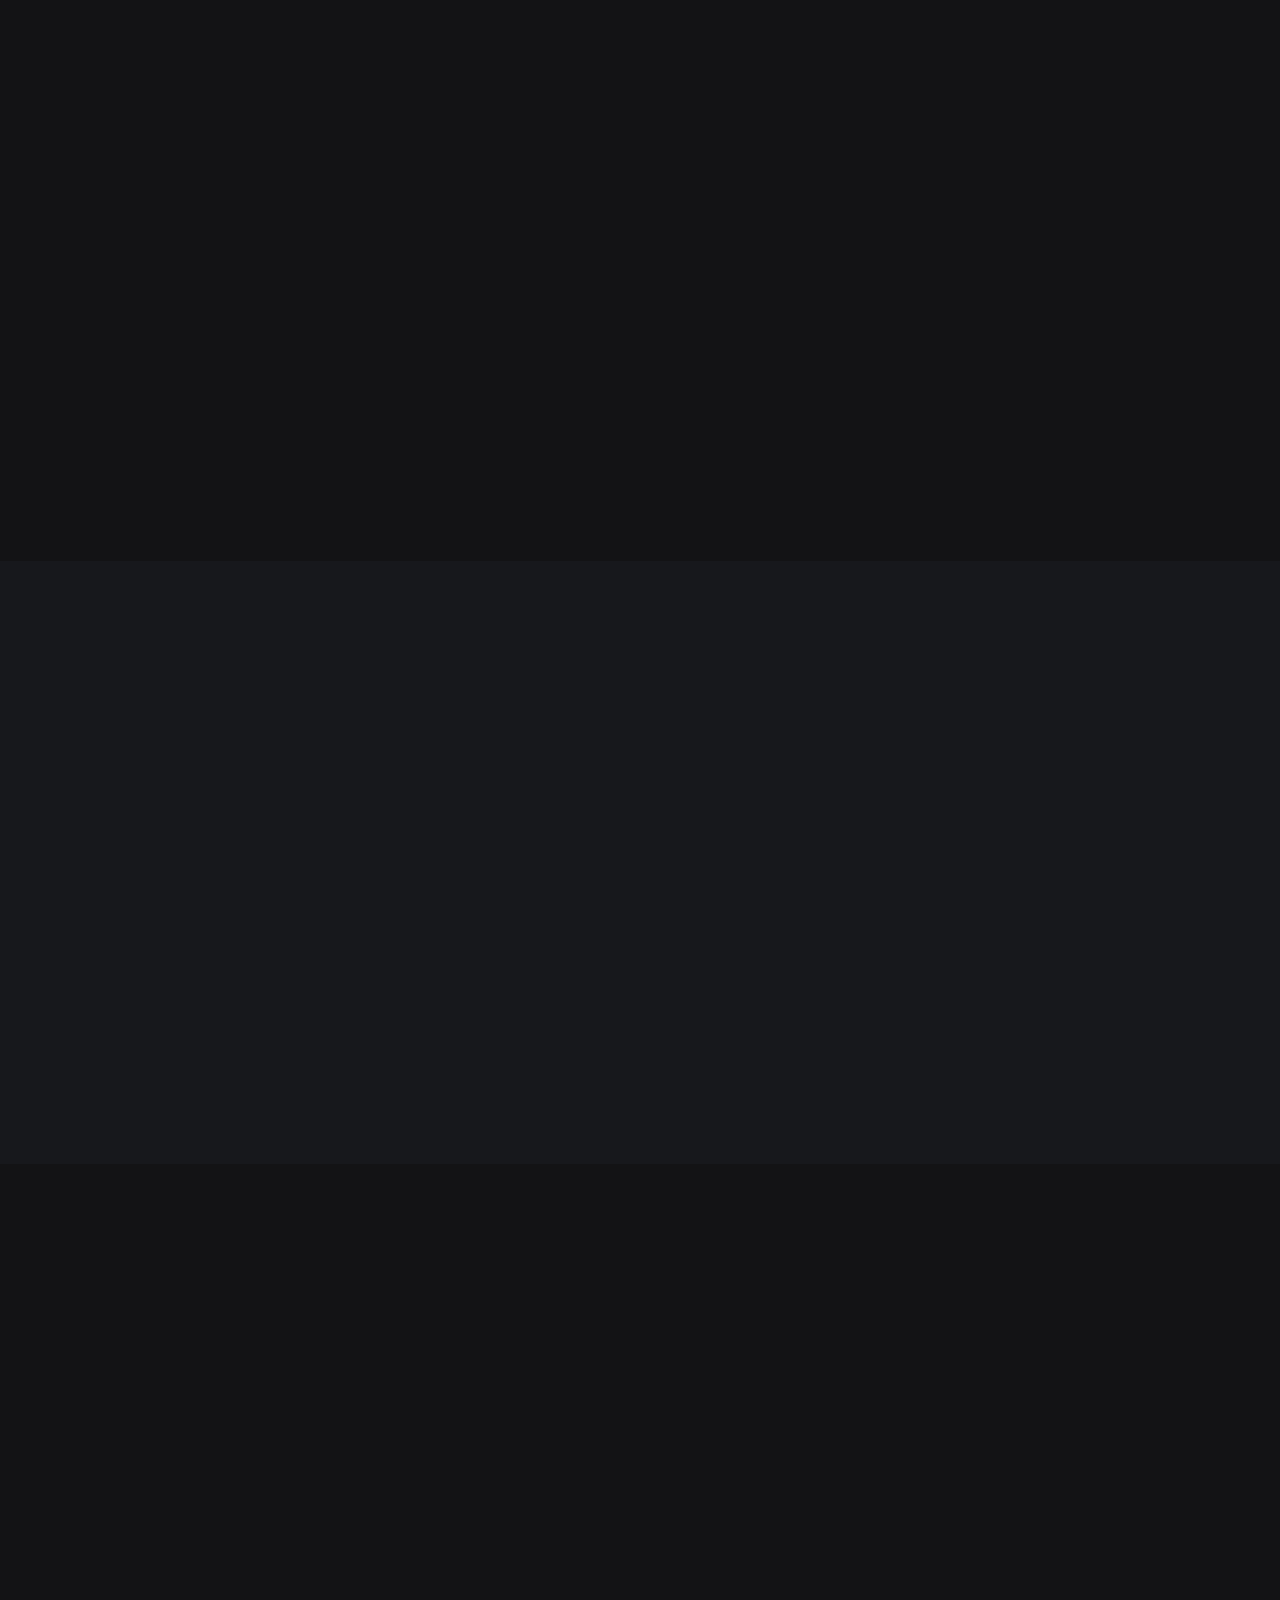
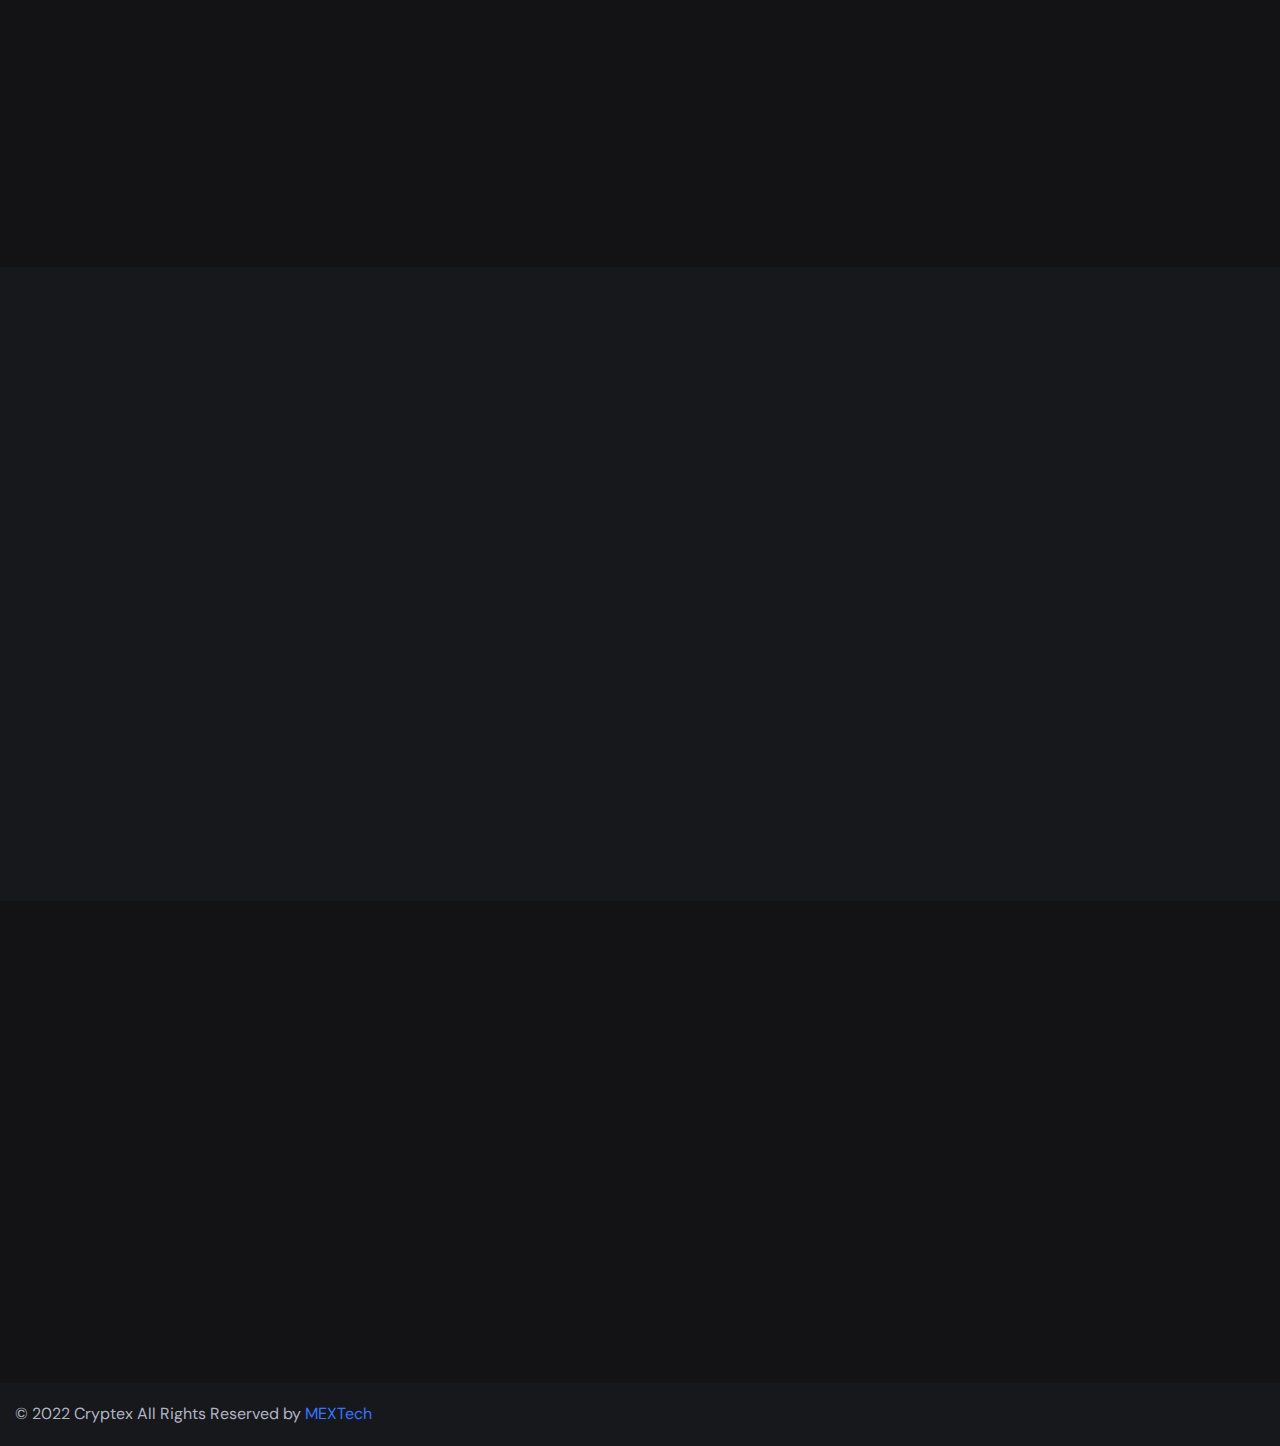
==== commit 83894a6f: "host" ====
--- a/index.html
+++ b/index.html
@@ -83,7 +83,7 @@
         <span class="line line-3"></span>
       </button>
 
-      <a href="/register.html" class="btn btn-outline">Register</a>
+      <a href="#" class="btn btn-outline" id="reg" onclick="handleReg(event)">Register</a>
 
     </div>
   </header>
@@ -110,7 +110,7 @@
               Coin Cryptex is the easiest, safest, and fastest way to buy & sell crypto asset exchange.
             </p>
 
-            <a href="#" class="btn btn-primary">Get started now</a>
+            <a  href="#" class="btn btn-primary" onclick="handleReg(event)">Get started now</a>
 
           </div>
 <!-- 
--- a/assets/css/style.css
+++ b/assets/css/style.css
@@ -1314,7 +1314,7 @@
 }
 
 .disappear{
-  animation: vanish 8s forwards;
+  animation: vanish 2s forwards;
 }
 @keyframes vanish{
   100%{
